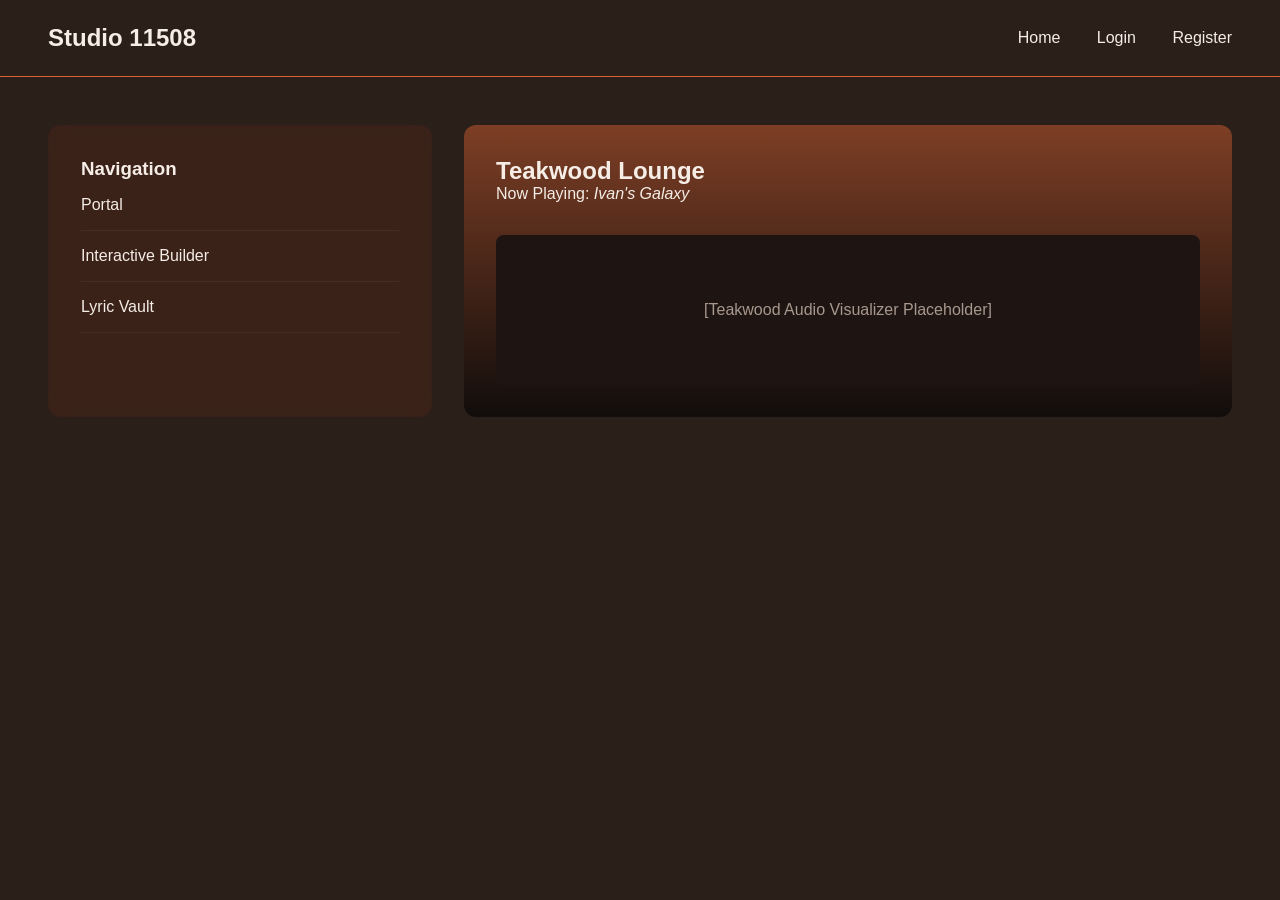
==== milestone1/index.html @ 324a4e28 "finished milestone 1" ====
<!DOCTYPE html>
<html lang="en">
    <head>
        <meta charset="UTF-8">
        <title>Studio 11508 - Home</title>
        <link rel="stylesheet" href="styles.css">
    </head>
    <body>
        <script src="transition.js"></script>
        <nav class="navbar">
            <h2>Studio 11508</h2>
            <div class="nav-links">
                <a href="index.html">Home</a>
                <a href="login.html">Login</a>
                <a href="register.html">Register</a>
            </div>
        </nav>
        <main class="hero-dashboard">
            <aside class="glass-nav">
                <h3>Navigation</h3>
                <ul>
                    <li>Portal</li>
                    <li>Interactive Builder</li>
                    <li>Lyric Vault</li>
                </ul>
            </aside>
            <section class="studio-main">
                <h2>Teakwood Lounge</h2>
                <p>Now Playing: <em>Ivan's Galaxy</em></p>
                <div style="margin-top: 2rem; height: 150px; background: #1e1512; border-radius: 8px;
                            display: flex; align-items: center; justify-content: center;">
                    <p style="color: var(--text-muted);">[Teakwood Audio Visualizer Placeholder]</p>
                </div>
            </section>
        </main>
    </body>
</html>
---- milestone1/styles.css ----
/* Studio 11508 - Cozy Teakwood Theme */
:root {
    --bg-dark: #2b1f1a;
    --panel-bg: #2b1f1a;
    --accent-warm: #d97736;
    --accent-hover: #b85d20;
    --text-light: #f5ede6;
    --text-muted: #a8988e;
    --card-bg: rgba(255, 255, 255, 0.95);
}

* {
    box-sizing: border-box;
    margin: 0;
    padding: 0;
    font-family: 'Segoe UI', 'Segoe UI', Tahoma, Geneva, Verdana, sans-serif;
}

body {
    background-color: var(--bg-dark);
    color: var(--text-light);
    min-height: 100vh;
}

html::after {
    content: "";
    position: fixed;
    inset: 0;
    background-color: #2b1f1a;
    z-index: 999999;
    opacity: 1;
    pointer-events: none;
    transition: opacity 0.5s ease;
}

html.is-loaded::after {
    opacity: 0;
}

/* Split screen layout for auth pages */
.split-container {
    display: flex;
    min-height: 100vh;
}

.left-panel {
    flex: 1.2;
    background: linear-gradient(rgba(136, 66, 38, 0.562), rgba(30, 21, 18, 0.8)),
                url('leftpanel.jpg') center/cover no-repeat;
    display: flex;
    flex-direction: column;
    justify-content: center;
    padding: 4rem;
}

.right-panel {
    flex: 0.8;
    background: linear-gradient(rgba(159, 75, 41, 0.71), rgba(15, 12, 11, 0.938));
    color: #333;
    display: flex;
    align-items: center;
    justify-content: center;
    padding: 2rem;
}

.register-panel {
    background: linear-gradient(rgba(143, 68, 38, 0.667), rgba(30, 21, 18, 0.8)),
                url('register-leftpanel.png') center/cover no-repeat;
}
/* Auth card styles */
.auth-card {
    width: 100%;
    max-width: 400px;
    background: #ffffff;
    padding: 2.5rem;
    border-radius: 12px;
    box-shadow: 0 10px 25px rgba(0, 0, 0, 0.15);
    text-align: center;
}

.brand-header h1 {
    font-size: 1.8rem;
    color: #2b1f1a;
}

.brand-header p {
    color: #666;
    margin-bottom: 1.5rem;
    font-size: 0.9rem;
}

.form-group {
    margin-bottom: 1.2rem;
    text-align: left;
}

.form-group label {
    display: block;
    font-size: 0.85rem;
    margin-bottom: 0.4rem;
    color: #444;
}

.form-group input {
    width: 100%;
    padding: 0.75rem;
    border: 1px solid #ccc;
    border-radius: 6px;
    font-size: 0.95rem;
}

.btn-primary {
    width: 100%;
    padding: 0.8rem;
    background-color: var(--accent-warm);
    color: white;
    border: none;
    border-radius: 6px;
    font-weight: bold;
    cursor: pointer;
    transition: background 0.2s ease;
}

.btn-primary:hover {
    background-color: var(--accent-hover);
}

.auth-links {
    margin-top: 1.2rem;
    font-size: 0.85rem;
}

.auth-links a {
    color: var(--accent-warm);
    text-decoration: none;
}

/* Home page navigation & dashboard */
.navbar {
    display: flex;
    justify-content: space-between;
    align-items: center;
    padding: 1.5rem 3rem;
    background-color: var(--panel-bg);
    border-bottom: 1px solid #db6232;
}

.nav-links a {
    color: var(--text-light);
    text-decoration: none;
    margin-left: 2rem;
}

.hero-dashboard {
    padding: 3rem;
    display: grid;
    grid-template-columns: 1fr 2fr;
    gap: 2rem;
}

.glass-nav {
    background: rgba(83, 42, 24, 0.372);
    backdrop-filter: blur(10px);
    padding: 2rem;
    border-radius: 12px;
    border: 1px solid rgba(29, 26, 26, 0.05);
}

.glass-nav ul {
    list-style: none;
}

.glass-nav li {
    padding: 1rem 0;
    border-bottom: 1px solid rgba(255, 255, 255, 0.05);
    cursor: pointer;
}

.studio-main {
    background: linear-gradient(rgba(159, 75, 41, 0.71), rgba(15, 12, 11, 0.938));
    padding: 2rem;
    border-radius: 12px;
    display: flex;
    flex-direction: column;
    justify-content: space-between;
}
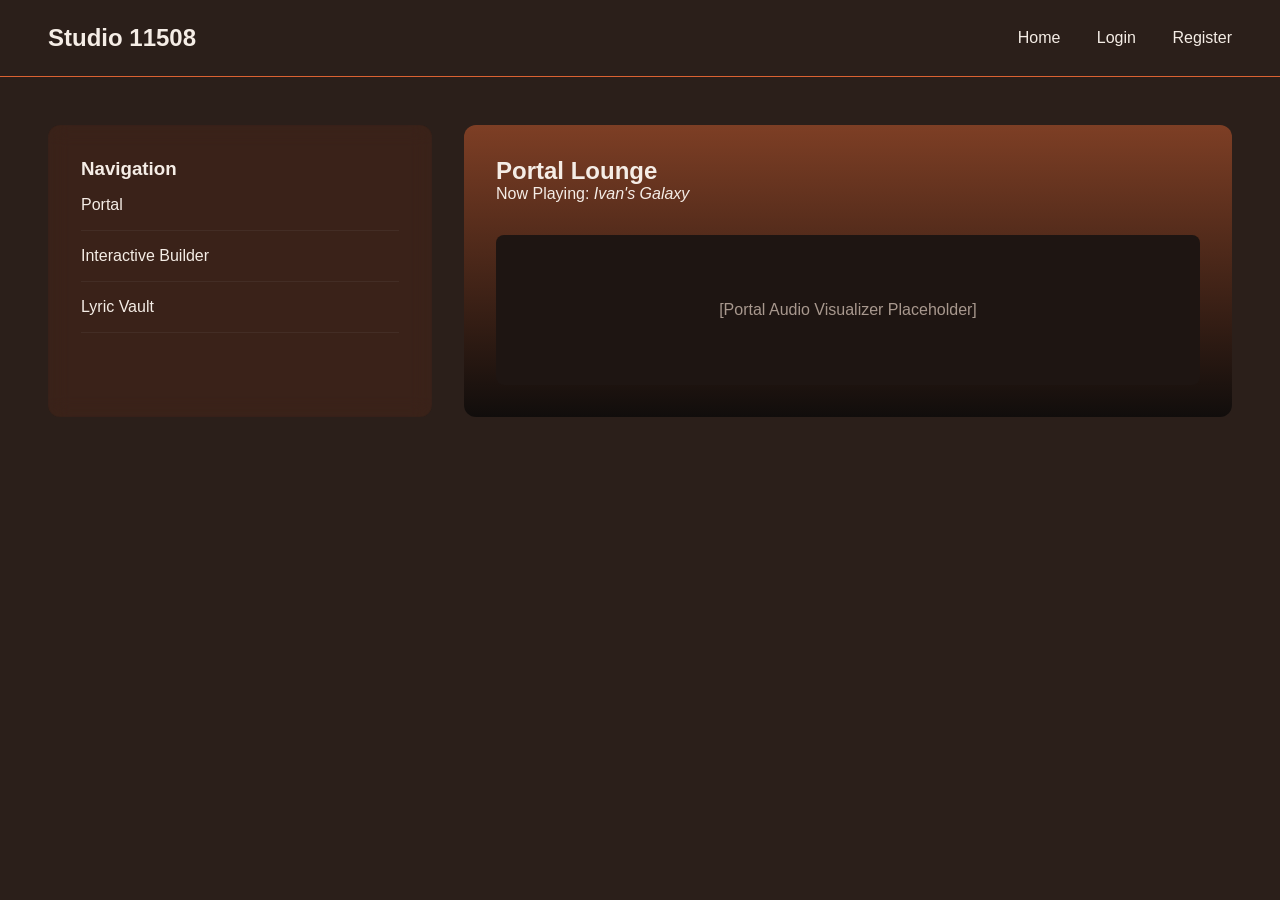
==== commit 50dbdc86: "updated a name in the home page" ====
--- a/milestone1/index.html
+++ b/milestone1/index.html
@@ -25,11 +25,11 @@
                 </ul>
             </aside>
             <section class="studio-main">
-                <h2>Teakwood Lounge</h2>
+                <h2>Portal Lounge</h2>
                 <p>Now Playing: <em>Ivan's Galaxy</em></p>
                 <div style="margin-top: 2rem; height: 150px; background: #1e1512; border-radius: 8px;
                             display: flex; align-items: center; justify-content: center;">
-                    <p style="color: var(--text-muted);">[Teakwood Audio Visualizer Placeholder]</p>
+                    <p style="color: var(--text-muted);">[Portal Audio Visualizer Placeholder]</p>
                 </div>
             </section>
         </main>
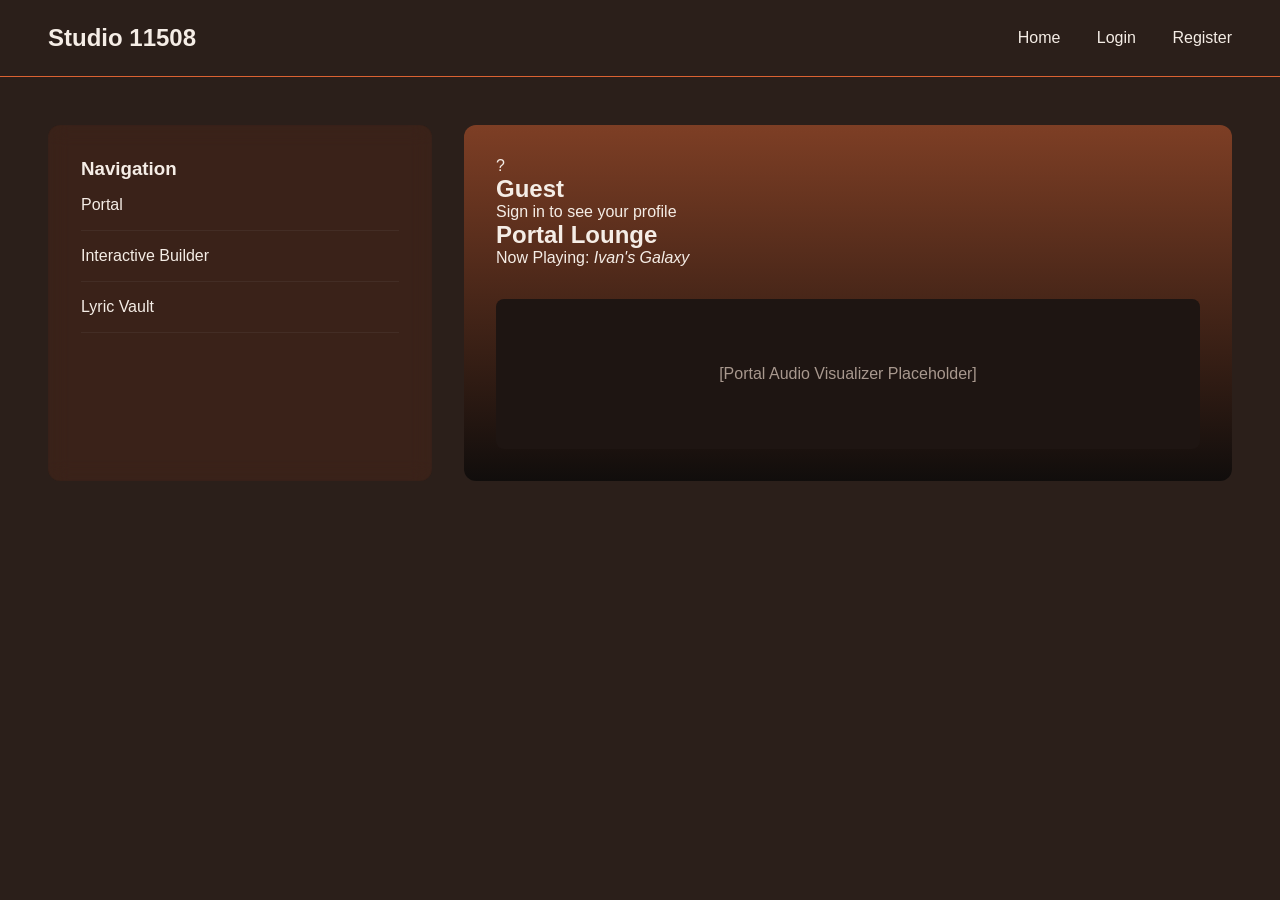
==== commit 933ffd87: "small update for the index.html" ====
--- a/milestone1/index.html
+++ b/milestone1/index.html
@@ -11,10 +11,13 @@
             <h2>Studio 11508</h2>
             <div class="nav-links">
                 <a href="index.html">Home</a>
-                <a href="login.html">Login</a>
-                <a href="register.html">Register</a>
+                <a href="login.html" id="nav-login">Login</a>
+                <a href="register.html" id="nav-register">Register</a>
+                <form action="/api/logout" method="POST" id="nav-logout" style="display:none; margin-left:2rem;">
+                    <button type="submit" class="logout-btn">Log Out</button>
+                </form>
             </div>
-        </nav>
+        </nav>  
         <main class="hero-dashboard">
             <aside class="glass-nav">
                 <h3>Navigation</h3>
@@ -25,6 +28,14 @@
                 </ul>
             </aside>
             <section class="studio-main">
+                <div class="profile-card">
+                    <div class="avatar" id="profile-avatar">?</div>
+                    <div>
+                        <h2 id="profile-name">Guest</h2>
+                        <p id="profile-email">Sign in to see your profile</p>
+                        <p id="profile-since"></p>
+                    </div>
+                </div>
                 <h2>Portal Lounge</h2>
                 <p>Now Playing: <em>Ivan's Galaxy</em></p>
                 <div style="margin-top: 2rem; height: 150px; background: #1e1512; border-radius: 8px;
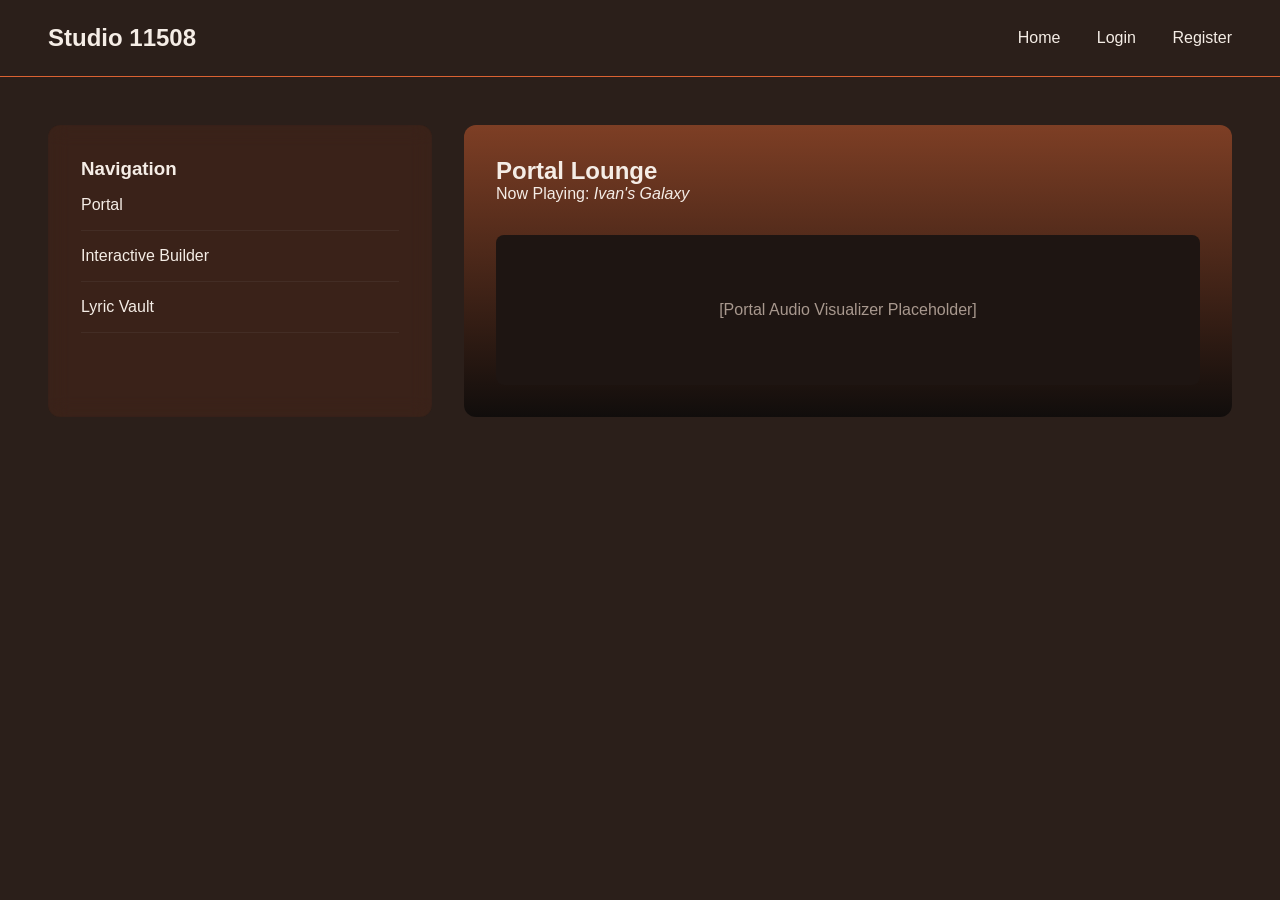
==== commit 7dfbb397: "fixing up a few codes" ====
--- a/milestone1/index.html
+++ b/milestone1/index.html
@@ -2,6 +2,7 @@
 <html lang="en">
     <head>
         <meta charset="UTF-8">
+        <meta name="viewport" content="width=device-width, initial-scale=1">
         <title>Studio 11508 - Home</title>
         <link rel="stylesheet" href="styles.css">
     </head>
@@ -13,11 +14,23 @@
                 <a href="index.html">Home</a>
                 <a href="login.html" id="nav-login">Login</a>
                 <a href="register.html" id="nav-register">Register</a>
-                <form action="/api/logout" method="POST" id="nav-logout" style="display:none; margin-left:2rem;">
-                    <button type="submit" class="logout-btn">Log Out</button>
-                </form>
+
+                <div class="user-menu" id="user-menu" style="display:none;">
+                    <button type="button" class="user-menu-toggle" id="user-menu-toggle">
+                        Welcome, <span id="welcome-name">Guest</span> &#9662;
+                    </button>
+                    <div class="user-dropdown" id="user-dropdown">
+                        <div class="avatar" id="profile-avatar">?</div>
+                        <h3 id="profile-name"></h3>
+                        <p id="profile-email"></p>
+                        <p id="profile-since"></p>
+                        <form action="/api/logout" method="POST">
+                            <button type="submit" class="dropdown-logout">Log Out</button>
+                        </form>
+                    </div>
+                </div>
             </div>
-        </nav>  
+        </nav>
         <main class="hero-dashboard">
             <aside class="glass-nav">
                 <h3>Navigation</h3>
@@ -28,14 +41,6 @@
                 </ul>
             </aside>
             <section class="studio-main">
-                <div class="profile-card">
-                    <div class="avatar" id="profile-avatar">?</div>
-                    <div>
-                        <h2 id="profile-name">Guest</h2>
-                        <p id="profile-email">Sign in to see your profile</p>
-                        <p id="profile-since"></p>
-                    </div>
-                </div>
                 <h2>Portal Lounge</h2>
                 <p>Now Playing: <em>Ivan's Galaxy</em></p>
                 <div style="margin-top: 2rem; height: 150px; background: #1e1512; border-radius: 8px;
@@ -44,5 +49,6 @@
                 </div>
             </section>
         </main>
+        <script src="profile.js"></script>
     </body>
 </html>
--- a/milestone1/styles.css
+++ b/milestone1/styles.css
@@ -183,4 +183,35 @@
     display: flex;
     flex-direction: column;
     justify-content: space-between;
+}
+
+.profile-card {
+    display: flex;
+    align-items: center;
+    gap: 1.2rem;
+    padding: 1.2rem;
+    margin-bottom: 1.5rem;
+    background: rgba(30, 21, 18, 0.6);
+    border-radius: 10px;
+}
+.avatar {
+    width: 64px;
+    height: 64px;
+    border-radius: 50%;
+    background: var(--accent-warm);
+    color: #fff;
+    font-size: 1.8rem;
+    font-weight: bold;
+    display: flex;
+    align-items: center;
+    justify-content: center;
+}
+#profile-email, #profile-since { color: var(--text-muted); font-size: 0.9rem; }
+.logout-btn {
+    background: none;
+    border: 1px solid var(--accent-warm);
+    color: var(--text-light);
+    padding: 0.3rem 0.8rem;
+    border-radius: 6px;
+    cursor: pointer;
 }
